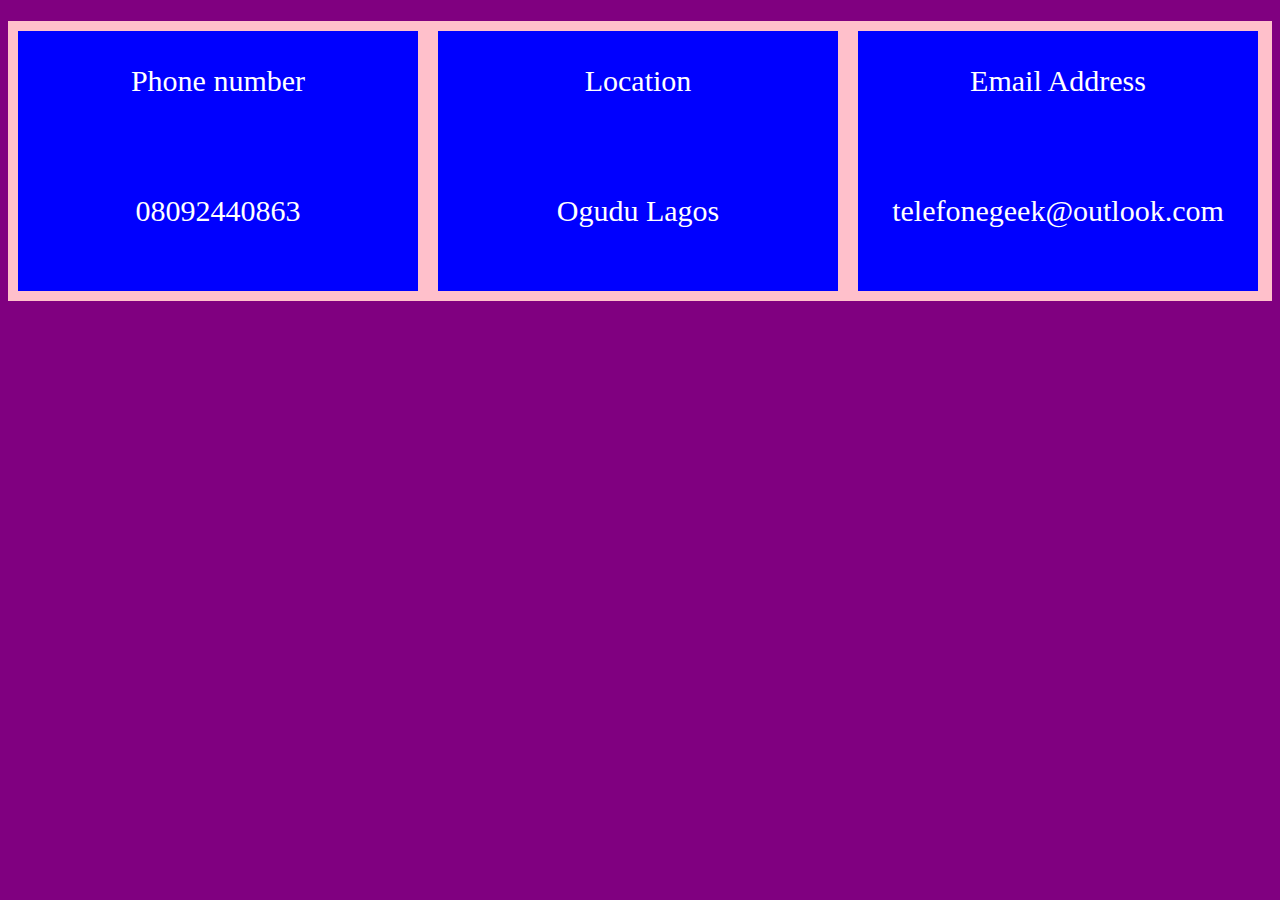
==== Intro to Code/About.html @ 6d6e9919 "june 12" ====
<!DOCTYPE html>
<html>
	<head>
		<title>About US</title>
		<link rel="stylesheet" href="stylesheet.css" />
	</head>
	<body id="flexbox-demo-bg">
		<h1></h1>
		<div class="flex-container">
			<div class="flex-item">Phone number
				<p>08092440863 </p> 
			</div>
			<div class="flex-item">Location
				<p>Ogudu Lagos</p>
			</div>
			<div class="flex-item">Email Address
				<p>telefonegeek@outlook.com</p>	
			</div>
		</div>
	</body>
</html>
---- Intro to Code/stylesheet.css ----
{
	font-family: Arial, Helvetica, sans-serif;
}
body {
	background-color: white;
	color: black;
}
/* Styling Flexbox */
#flexbox-demo-bg {
	background-color: purple;
	color: white;
}
.flex-container {
	display: flex;
	flex-wrap: nowrap;
	background-color: pink;
}
.flex-item {
	background-color: blue;
	width: 400px;
	margin: 10px;
	text-align: center;
	line-height: 100px;
	font-size: 30px;
}
/* Styling Grid */
.grid-container {
	display: grid;
	grid-template-rows: 100px 100px 100px;
	grid-template-columns: 100px 100px 100px;
	row-gap: 10px;
	column-gap: 20px;
  
.grid-item {
	background-color: blue;
	color: white;
	border: 3px solid purple;
	width: 100px;
	text-align: center;
	line-height: 100px;
	font-size: 30px;


.navbar {
		list-style-type: none;
		background: blue;
		height: 70px;

	  }
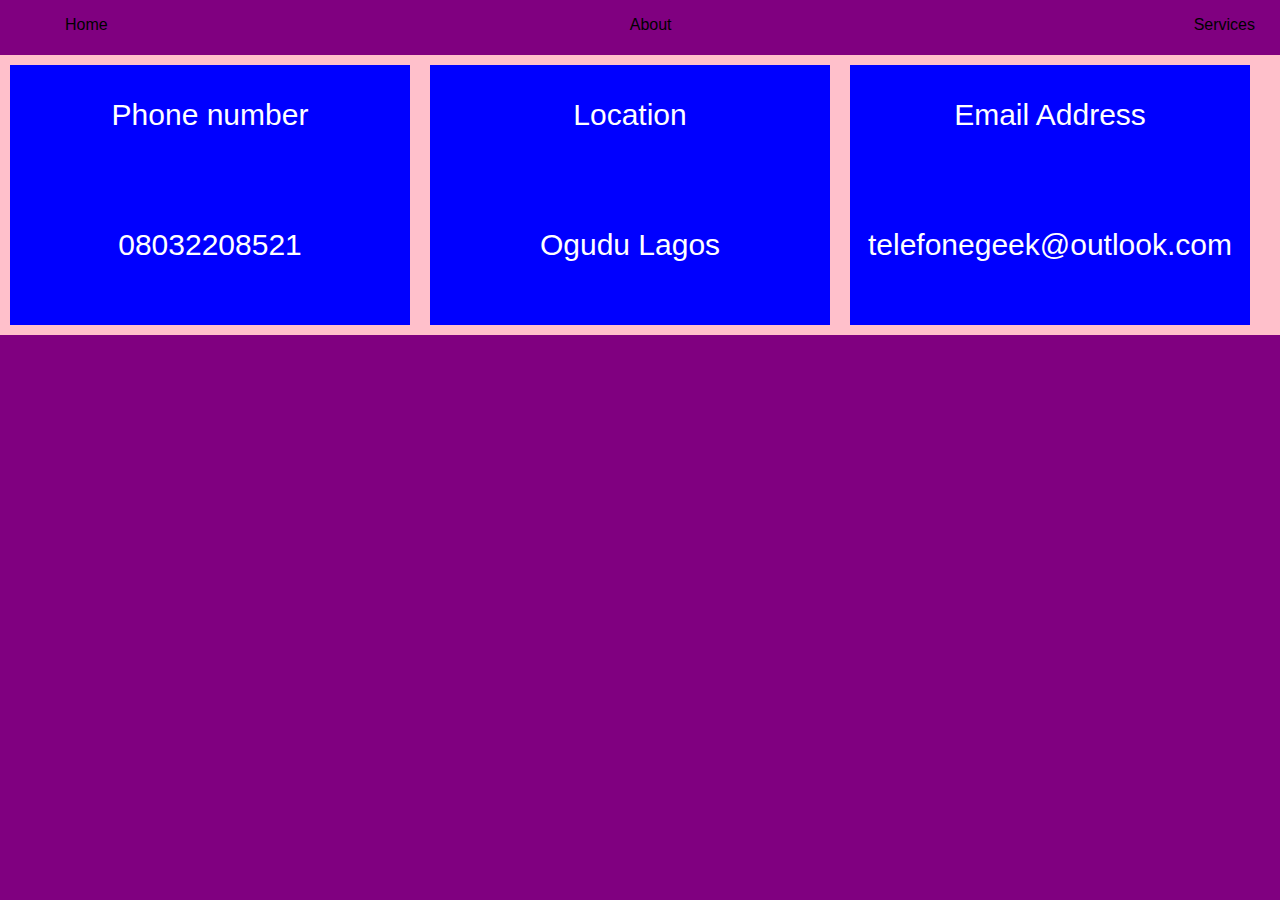
==== commit d3fd677b: "june 13" ====
--- a/Intro to Code/About.html
+++ b/Intro to Code/About.html
@@ -2,13 +2,25 @@
 <html>
 	<head>
 		<title>About US</title>
-		<link rel="stylesheet" href="stylesheet.css" />
+		<link rel="stylesheet" type="text/css" href="stylesheet.css">
 	</head>
 	<body id="flexbox-demo-bg">
+
+		<nav>
+			<ul class="nav-links">
+			  <li><a class="active" href="Samgoog.html">Home</a></li>
+		
+			  <li><a href="about.html">About</a></li>
+		
+			  <li><a href="services.html">Services</a></li>
+		
+		</ul>
+		</nav>
+
 		<h1></h1>
 		<div class="flex-container">
 			<div class="flex-item">Phone number
-				<p>08092440863 </p> 
+				<p>08032208521 </p> 
 			</div>
 			<div class="flex-item">Location
 				<p>Ogudu Lagos</p>
--- a/Intro to Code/stylesheet.css
+++ b/Intro to Code/stylesheet.css
@@ -1,9 +1,31 @@
-{
-	font-family: Arial, Helvetica, sans-serif;
-}
+body {
+	text-align: center;
+	font-family: Arial, sans-serif;
+	margin: 0;
+	padding: 0;
+  }
+header {
+	background-image: url("background.jpg");
+	background-size: cover;
+	background-position: center;
+	height: 100vh; /*  */
+	text-align: center;
+	color: #fff; /* */
+	
+  }
+  
+  header h1 {
+	padding-top: 80px; /*  */
+  }
 body {
 	background-color: white;
 	color: black;
+	body {
+		text-align: center; 
+		justify-content: space-between;
+		align-items: center;
+	  }
+	  
 }
 /* Styling Flexbox */
 #flexbox-demo-bg {
@@ -23,6 +45,8 @@
 	line-height: 100px;
 	font-size: 30px;
 }
+
+
 /* Styling Grid */
 .grid-container {
 	display: grid;
@@ -30,7 +54,7 @@
 	grid-template-columns: 100px 100px 100px;
 	row-gap: 10px;
 	column-gap: 20px;
-  
+}
 .grid-item {
 	background-color: blue;
 	color: white;
@@ -39,7 +63,7 @@
 	text-align: center;
 	line-height: 100px;
 	font-size: 30px;
-
+}
 
 .navbar {
 		list-style-type: none;
@@ -47,7 +71,45 @@
 		height: 70px;
 
 	  }
+	  .nav {
+		display : flex;
+		justify-content: space-between;
+		align-items: center;
+		margin-bottom: 2rem;
+		position: absolute;
+		top: 0
+		width: 100%;
+		width: 100%;
+		padding: 20px 7%;
+	  }
+	.nav ul {
+	display:flex;
+	list-style:none;
+	margin:0;
+	padding:0;	
+	}	
+	table {
+		margin-left: auto;
+		margin-right: auto;
+	  }
+	  footer {
+		background-color: #333;
+		color: #fff;
+		padding: 20px;
+	  }
 	  
+ .nav-links {
+    display: flex;
+    align-items: center;
+    list-style: none;
+    justify-content: space-between;
+}
+.nav-links a {
+    text-decoration: none;
+    color: black;
+    background-color:rgb (248, 248, 216);
+    padding: 25px;
+}
 
 
 
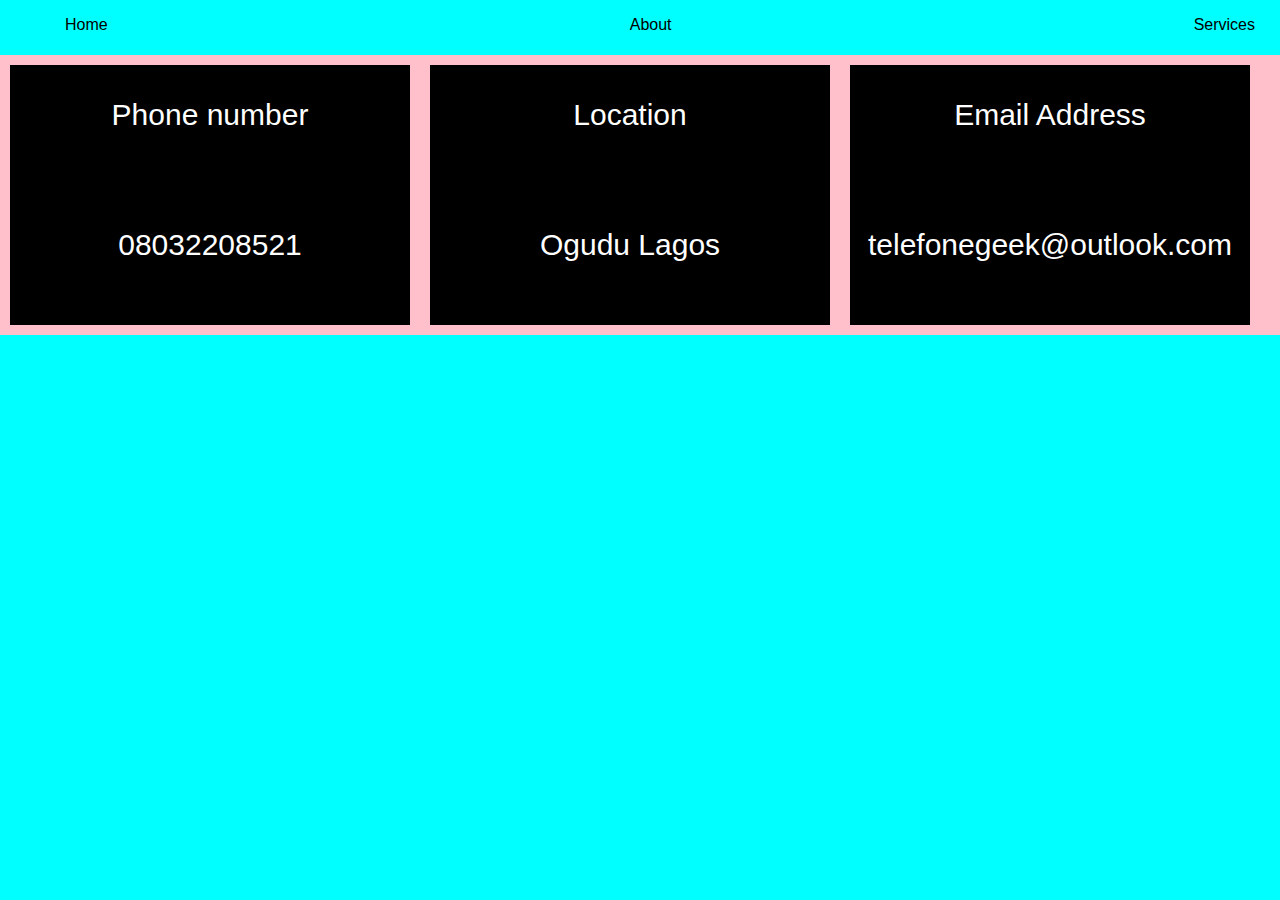
==== commit 9d21b361: "push" ====
--- a/Intro to Code/About.html
+++ b/Intro to Code/About.html
@@ -3,12 +3,13 @@
 	<head>
 		<title>About US</title>
 		<link rel="stylesheet" type="text/css" href="stylesheet.css">
+		<link rel="stylesheet" type="text/css" href="style.css">
 	</head>
 	<body id="flexbox-demo-bg">
 
 		<nav>
 			<ul class="nav-links">
-			  <li><a class="active" href="Samgoog.html">Home</a></li>
+			  <li><a class="active" href="Index.html">Home</a></li>
 		
 			  <li><a href="about.html">About</a></li>
 		
--- a/Intro to Code/stylesheet.css
+++ b/Intro to Code/stylesheet.css
@@ -29,7 +29,7 @@
 }
 /* Styling Flexbox */
 #flexbox-demo-bg {
-	background-color: purple;
+	background-color:aqua;
 	color: white;
 }
 .flex-container {
@@ -38,7 +38,7 @@
 	background-color: pink;
 }
 .flex-item {
-	background-color: blue;
+	background-color: black;
 	width: 400px;
 	margin: 10px;
 	text-align: center;
--- a/Intro to Code/style.css
+++ b/Intro to Code/style.css
@@ -0,0 +1,66 @@
+body {
+    text-align: center;
+    font-family: Arial, sans-serif;
+    margin: 0;
+    padding: 0;
+  }
+  
+  header {
+    background-color: #333;
+    color: #fff;
+    padding: 20px;
+  }
+  
+  .products {
+    display: flex;
+    flex-wrap: wrap;
+    justify-content: center;
+    padding: 40px 0;
+  }
+  
+  .product {
+    width: 300px;
+    margin: 20px;
+  }
+  
+  .product img {
+    width: 100%;
+    height: auto;
+  }
+  
+  .product h3 {
+    margin: 10px 0;
+  }
+  
+  .product p {
+    margin: 0;
+  }
+  
+  .product a {
+    display: inline-block;
+    background-color: #333;
+    color: #fff;
+    padding: 10px 20px;
+    text-decoration: none;
+    margin-top: 10px;
+  }
+  
+  footer {
+    background-color: #333;
+    color: #fff;
+    padding: 20px;
+  }
+
+  .nav-links {
+    display: flex;
+    align-items: center;
+    list-style: none;
+    justify-content: space-between;
+}
+.nav-links a {
+    text-decoration: none;
+    color: black;
+    background-color:rgb (248, 248, 216);
+    padding: 25px;
+}
+  